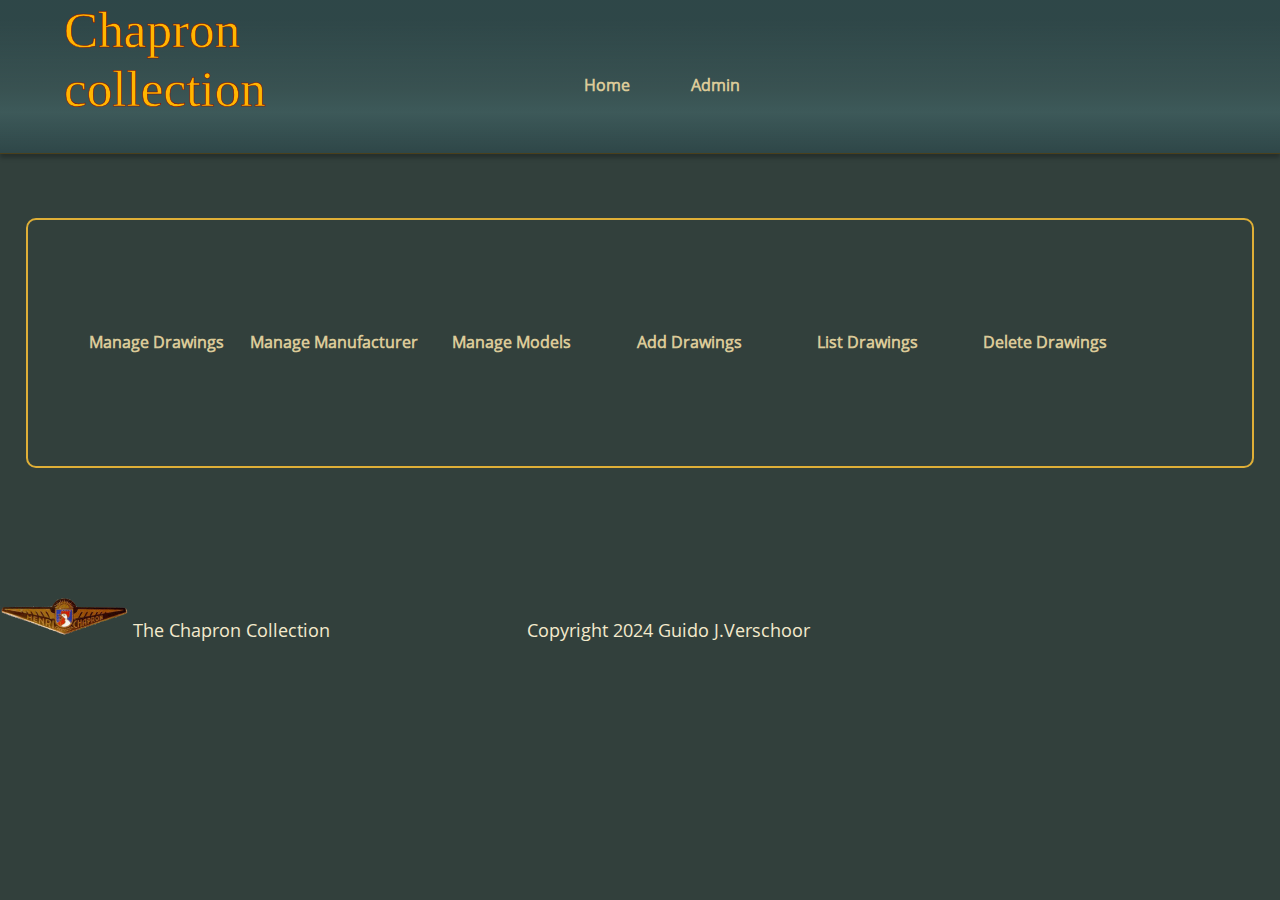
==== admin/index.html @ 21c9f65e "Add files via upload" ====
<!DOCTYPE html>
<html lang="en">
<head>
	  	<title>CHAPRON|admin</title>
      <meta charset="utf-8">
      <meta name="viewport" content="width=device-width, initial-scale=1.0">
      <meta name="description" content="CHAPRON is collection of henry chapron designs art work">
      <link rel="canonical" href="#">
      <link rel="alternate" media="only screen and (max-width: 640px)" href="#">
      <link rel="shortcut icon" type="image/png" href="../images/chapron-logo.png">
      <link rel="stylesheet" href="../css/admin.css">
      <link rel="icon" href="../favicon.png">
      <meta http-equiv="Content-Security-Policy" content="img-src 'self' https://i.creativecommons.org https://licensebuttons.net ;"> 
      <!-- Load an icon library to show a hamburger menu (bars) on small screens -->
      <link rel="stylesheet" href="https://cdnjs.cloudflare.com/ajax/libs/font-awesome/4.7.0/css/font-awesome.min.css">
</head>
<body >
	<header>
         <div class="heading1">
            <h1>Chapron collection</h1>
         </div>
         
         <div class="nav">         
          <nav class="global-nav">
               <ol>
                  <li><a href="../index.html" tabindex="1">Home</a></li>                  
                  <li><a href="index.html" tabindex="2">Admin</a></li>
                  
               </ol>
          </nav>      <!--global nav ends-->
        </div>      <!--nav-->
        
    </header>
    <div class="ad">
            
            <ul>
              <li><a href="drawings/" tabindex="3">Manage Drawings</a></li>
              <li><a href="Manufacturer/" tabindex="4">Manage Manufacturer</a></li>
              <li><a href="Models/" tabindex="5">Manage Models</a></li>
              <li><a href="adddrawings/" tabindex="6">Add Drawings</a></li>
              <li><a href="showdrawings/" tabindex="7">List Drawings</a></li>
              <li><a href="deletedrawings/" tabindex="8">Delete Drawings</a></li>
            </ul>
    </div>

    <footer tabindex="9">

         <p>
            <img src="../images/chapron-logo.png" id="sl" alt="chapron logo">
           The Chapron Collection

            <span>Copyright 2024 Guido J.Verschoor</span>
         </p>
             
              
    </footer>

</body>
</html>
---- css/admin.css ----
html {
  background: #32403c;
  height: 100%;
}

body {
  max-width: 1980px;
  min-width: 250px;
  margin: auto;

}

header {
  width: 100%;
  height: 17vh;
  border-bottom: 1px solid rgba(81, 62, 17, 0.80);
  background: linear-gradient(180deg, rgba(44, 75, 80, 0.60) 12.5%, rgba(72, 123, 131, 0.30) 58.5%,
      rgba(86, 147, 157, 0.30) 73.5%, rgba(44, 75, 80, 0.60) 100%);

  box-shadow: 0px 4px 4px 0px rgba(0, 0, 0, 0.25);
}

h1 {
  color: #FFB600;
  -webkit-text-stroke-width: 0.5px;
  -webkit-text-stroke-color: #880000;
  font-family: Scriptina;
  font-size: 4vw;
  font-style: normal;
  font-weight: 400;
  line-height: normal;
  margin: auto;


}

@font-face {
  font-family: Scriptina;
  src: url(../fonts/scriptin.ttf);

}

@font-face {
  font-family: opensans;
  src: url(../fonts/open-sans.ttf);
}

.heading1 {
  width: 30%;
  float: left;
  margin-left: 5%;
}


.nav {

  width: 60%;
  height: 100%;
  margin: auto;
  float: right;

}

.global-nav {
  width: 100%;
  height: auto;
  clear: both;

}

li {
  display: block;
  float: left;
  width: 15%;
  text-align: center;
  -webkit-text-stroke-width: 1;
  -webkit-text-stroke-color: rgba(26, 26, 26, 0.40);
  font-family: "opensans";
  font-size: 1vw;
  font-style: normal;
  font-weight: 600;
  line-height: normal;
  margin-top: 8%;


}

a {
  color: #DBCA98;
  text-decoration: none;
  box-shadow: inset 0 0 0 0 #F4EACC;
  font-size: 1.25vw;
  transition: color .3s ease-in-out, box-shadow .3s ease-in-out;

}

.ad {

  width: 96%;
  height: 250px;
  margin: auto;
  margin-top: 5%;
  border: 2px solid #DFAF37;
  border-radius: 10px;
  box-sizing: border-box;
}

.ad a {
  width: 15%;
  display: inline;
}


a:hover {
  box-shadow: inset 200px 0 0 0 #F4EACC;
  color: black;
  padding: 0.75%;
  transition-duration: 0.2s;
}

.main {
  width: 100%;
  height: auto;
  border-bottom: 1px solid #880000;
  border-top: 1px solid #880000;
  box-sizing: border-box;
}


footer,
footer span {
  width: 100%;
  height: auto;
  margin: auto;
  color: #F4EACC;
  font-family: "opensans";
  font-size: large;
  font-style: normal;
  font-weight: 300;
  line-height: normal;
}

.media-nav {
  display: none;
}

footer {
  margin-top: 10%;
}

footer span {
  margin-left: 15%;
}

.media-nav {
  display: none;
}

.Carousel {
  display: none;
}

.list-wrapper {
  display: block;
}

#sl {
  width: 10%;
}


/*smaller screen--*/

@media screen and (max-width: 1024px) {
  header {
    height: 12vh;
  }

  a {
    font-size: 1.75vw;
  }

  .nav {
    display: block;
  }

  .heading1 {
    display: block;
  }

  header {
    margin: auto;
  }

  .ad {

    width: 96%;
    height: 250px;
    border: 2px solid #DFAF37;
    margin: auto;
    border-radius: 10px;
    box-sizing: border-box;
    margin-top: 5%;

  }

  .ad li {
    width: 15%;
    display: block;
    font-size: medium;
  }

  footer {
    width: 96%;
    height: 6vh;
    margin: auto;
    margin-top: 5%;
  }

  footer span {
    margin-left: 22%;
  }


}

@media screen and (max-width: 640px) {

  .nav {
    display: block;
    width: 100%;
  }

  .heading1 {
    display: block;
  }

  header {
    margin: auto;
    height: 8vh;
  }

  a {
    font-size: small;
    width: 50%;
  }

  .ad {

    width: 98%;
    height: 220px;
    border: 1px solid #DFAF37;
    padding: 2%;
  }

  .ad li {
    width: 25%;
    display: block;
    border-right: 1px solid #880000;
    box-sizing: border-box;
  }

  .ad a {
    font-size: small;
    margin-left: 0%;
  }


  footer {
    visibility: hidden;
    font-size: 0.1vw;
  }

  footer span {
    margin-left: 5%;
    font-size: 5vw;
    visibility: visible;
  }

  #sl {
    display: none;
  }

}
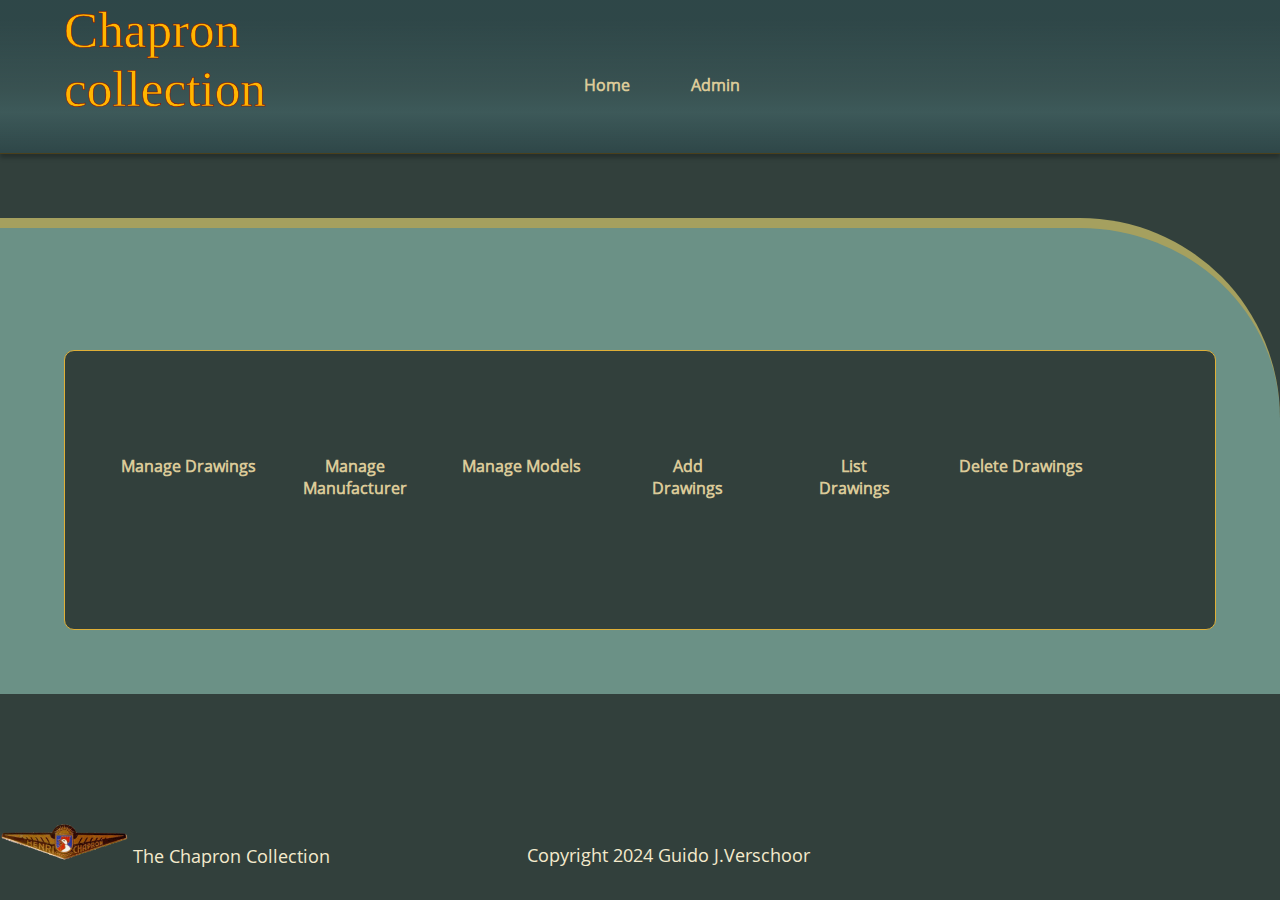
==== commit 272cbd12: "Add files via upload" ====
--- a/admin/index.html
+++ b/admin/index.html
@@ -31,17 +31,21 @@
         </div>      <!--nav-->
         
     </header>
-    <div class="ad">
+    <div class="main">
+        <div class="ad">
             
             <ul>
               <li><a href="drawings/" tabindex="3">Manage Drawings</a></li>
               <li><a href="Manufacturer/" tabindex="4">Manage Manufacturer</a></li>
               <li><a href="Models/" tabindex="5">Manage Models</a></li>
-              <li><a href="adddrawings/" tabindex="6">Add Drawings</a></li>
-              <li><a href="showdrawings/" tabindex="7">List Drawings</a></li>
+              <li><a href="adddrawings/" tabindex="6">Add<br> Drawings</a></li>
+              <li><a href="showdrawings/" tabindex="7">List<br> Drawings</a></li>
               <li><a href="deletedrawings/" tabindex="8">Delete Drawings</a></li>
             </ul>
+      </div>
+        
     </div>
+    
 
     <footer tabindex="9">
 
--- a/css/admin.css
+++ b/css/admin.css
@@ -94,15 +94,28 @@
 
 }
 
+.main{
+  width: 100%;
+  height: auto; 
+  padding: 5%;
+  margin-top: 5%;
+  border-radius: 0px 200px 0px 0px;
+  border-top: 10px solid rgba(223, 175, 55, 0.5);
+  box-sizing: border-box;
+  background: #6B9186;
+
+}
+
 .ad {
 
-  width: 96%;
-  height: 250px;
+  width: 100%;
+  height: 280px;
   margin: auto;
   margin-top: 5%;
-  border: 2px solid #DFAF37;
+  border: 1px solid #DFAF37;
   border-radius: 10px;
   box-sizing: border-box;
+  background-color: #32403c;
 }
 
 .ad a {
@@ -114,17 +127,10 @@
 a:hover {
   box-shadow: inset 200px 0 0 0 #F4EACC;
   color: black;
-  padding: 0.75%;
+  padding: 0.5%;
   transition-duration: 0.2s;
 }
 
-.main {
-  width: 100%;
-  height: auto;
-  border-bottom: 1px solid #880000;
-  border-top: 1px solid #880000;
-  box-sizing: border-box;
-}
 
 
 footer,
@@ -194,7 +200,7 @@
 
   .ad {
 
-    width: 96%;
+    width: 100%;
     height: 250px;
     border: 2px solid #DFAF37;
     margin: auto;
@@ -208,6 +214,11 @@
     width: 15%;
     display: block;
     font-size: medium;
+     border: 1px solid #DFAF37;
+    box-sizing: border-box;
+    border-radius: 5px;
+    margin-left: 0.5%;
+    padding: 0.5%;
   }
 
   footer {
@@ -229,6 +240,7 @@
   .nav {
     display: block;
     width: 100%;
+    margin-top: 15%;
   }
 
   .heading1 {
@@ -245,24 +257,29 @@
     width: 50%;
   }
 
+  
   .ad {
 
-    width: 98%;
-    height: 220px;
+    width: 100%;
+    height: 300px;
+    border: 2px solid #DFAF37;
+    padding: 1%;
+
+  }
+
+  .ad li {
+    width: 31%;
+    display: inline-block;
     border: 1px solid #DFAF37;
+    box-sizing: border-box;
+    border-radius: 5px;
+    margin-left: 1%;
     padding: 2%;
   }
 
-  .ad li {
-    width: 25%;
-    display: block;
-    border-right: 1px solid #880000;
-    box-sizing: border-box;
-  }
-
   .ad a {
-    font-size: small;
-    margin-left: 0%;
+    font-size: smaller;
+  
   }
 
 
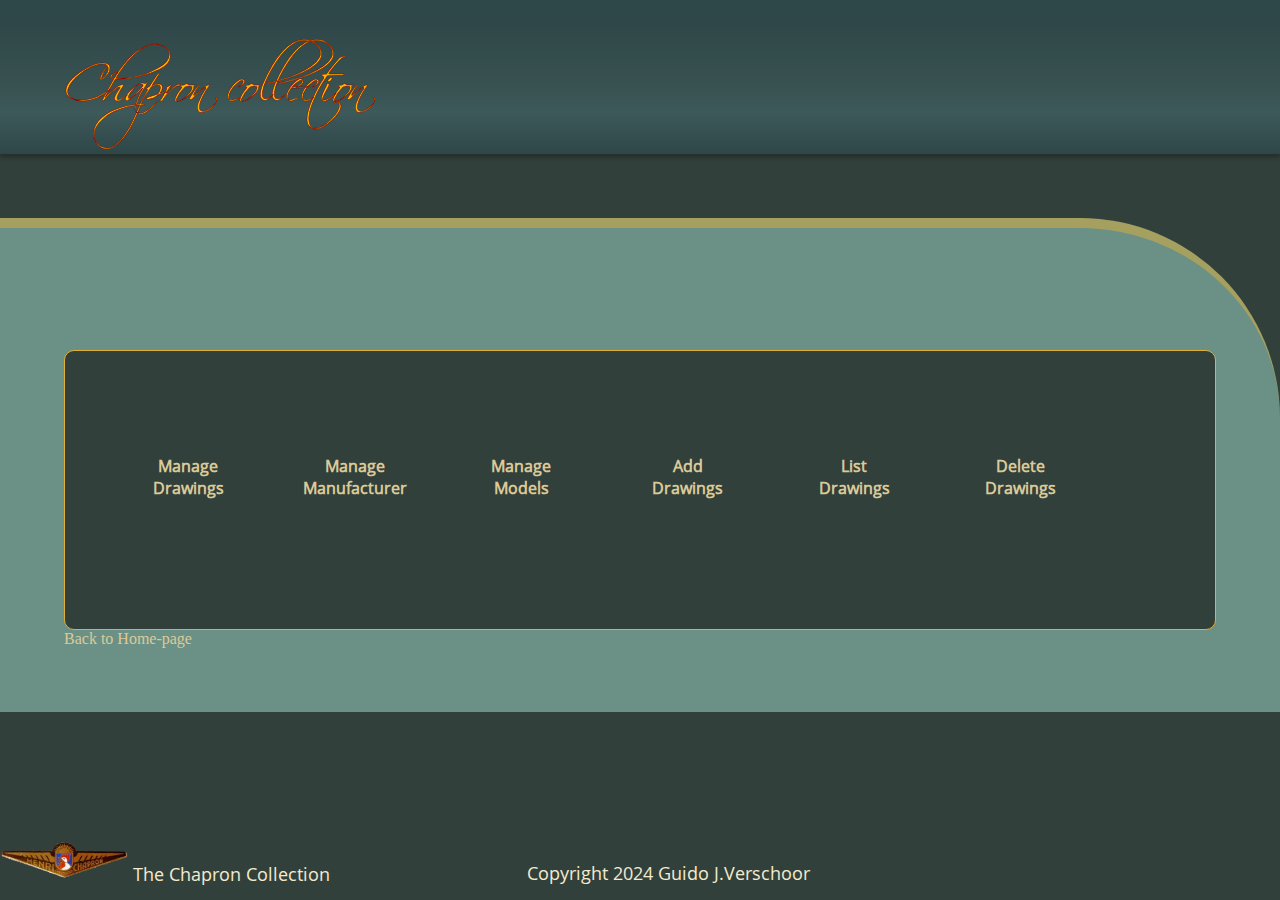
==== commit fc44f62a: "Add files via upload" ====
--- a/admin/index.html
+++ b/admin/index.html
@@ -23,8 +23,7 @@
          <div class="nav">         
           <nav class="global-nav">
                <ol>
-                  <li><a href="../index.html" tabindex="1">Home</a></li>                  
-                  <li><a href="index.html" tabindex="2">Admin</a></li>
+                  
                   
                </ol>
           </nav>      <!--global nav ends-->
@@ -35,14 +34,15 @@
         <div class="ad">
             
             <ul>
-              <li><a href="drawings/" tabindex="3">Manage Drawings</a></li>
-              <li><a href="Manufacturer/" tabindex="4">Manage Manufacturer</a></li>
-              <li><a href="Models/" tabindex="5">Manage Models</a></li>
-              <li><a href="adddrawings/" tabindex="6">Add<br> Drawings</a></li>
-              <li><a href="showdrawings/" tabindex="7">List<br> Drawings</a></li>
-              <li><a href="deletedrawings/" tabindex="8">Delete Drawings</a></li>
+              <li><a href="drawings/">Manage<br> Drawings</a></li>
+              <li><a href="Manufacturer/">Manage<br> Manufacturer</a></li>
+              <li><a href="Models/" >Manage<br> Models</a></li>
+              <li><a href="adddrawings/">Add<br> Drawings</a></li>
+              <li><a href="showdrawings/" >List<br> Drawings</a></li>
+              <li><a href="deletedrawings/" >Delete <br>Drawings</a></li>
             </ul>
       </div>
+        <a href="../index.html" >Back to Home-page</a>               
         
     </div>
     
--- a/css/admin.css
+++ b/css/admin.css
@@ -36,7 +36,9 @@
 
 @font-face {
   font-family: Scriptina;
-  src: url(../fonts/scriptin.ttf);
+  src: url(../fonts/SCRIPTIN.ttf);
+  src: url(../fonts/SCRIPTIN.woff) format("woff");
+  src: url(../fonts/SCRIPTIN.woff2) format("woff2");
 
 }
 
@@ -240,24 +242,22 @@
   .nav {
     display: block;
     width: 100%;
-    margin-top: 15%;
-  }
-
-  .heading1 {
-    display: block;
-  }
-
+    margin-top: 5%;
+  }
+
+  
   header {
     margin: auto;
-    height: 8vh;
+    height: 12vh;
   }
 
   a {
     font-size: small;
     width: 50%;
   }
-
-  
+  .heading1{ display: none;}
+
+  h1{font-size: small;;}
   .ad {
 
     width: 100%;
@@ -268,7 +268,7 @@
   }
 
   .ad li {
-    width: 31%;
+    width: 25%;
     display: inline-block;
     border: 1px solid #DFAF37;
     box-sizing: border-box;
@@ -298,4 +298,4 @@
     display: none;
   }
 
-}+}
